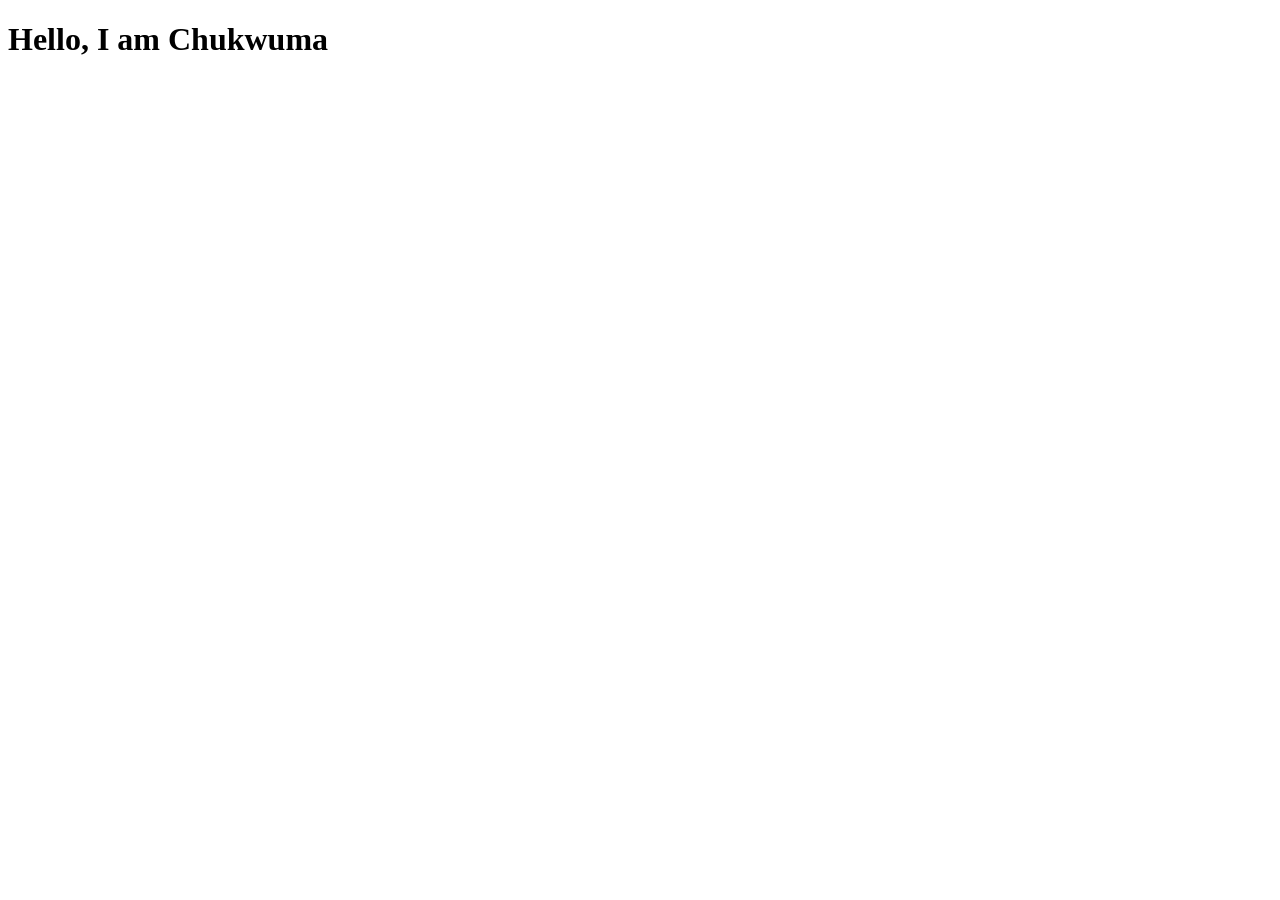
==== index.html @ 432d7940 "Add: create initial HTML page" ====
<!DOCTYPE html>
<html lang="en">
<head>
    <meta charset="UTF-8">
    <meta name="viewport" content="width=device-width, initial-scale=1.0">
    <title>My First Web Page</title>
</head>
<body>

    <h1>Hello, I am Chukwuma</h1>

</body>
</html>
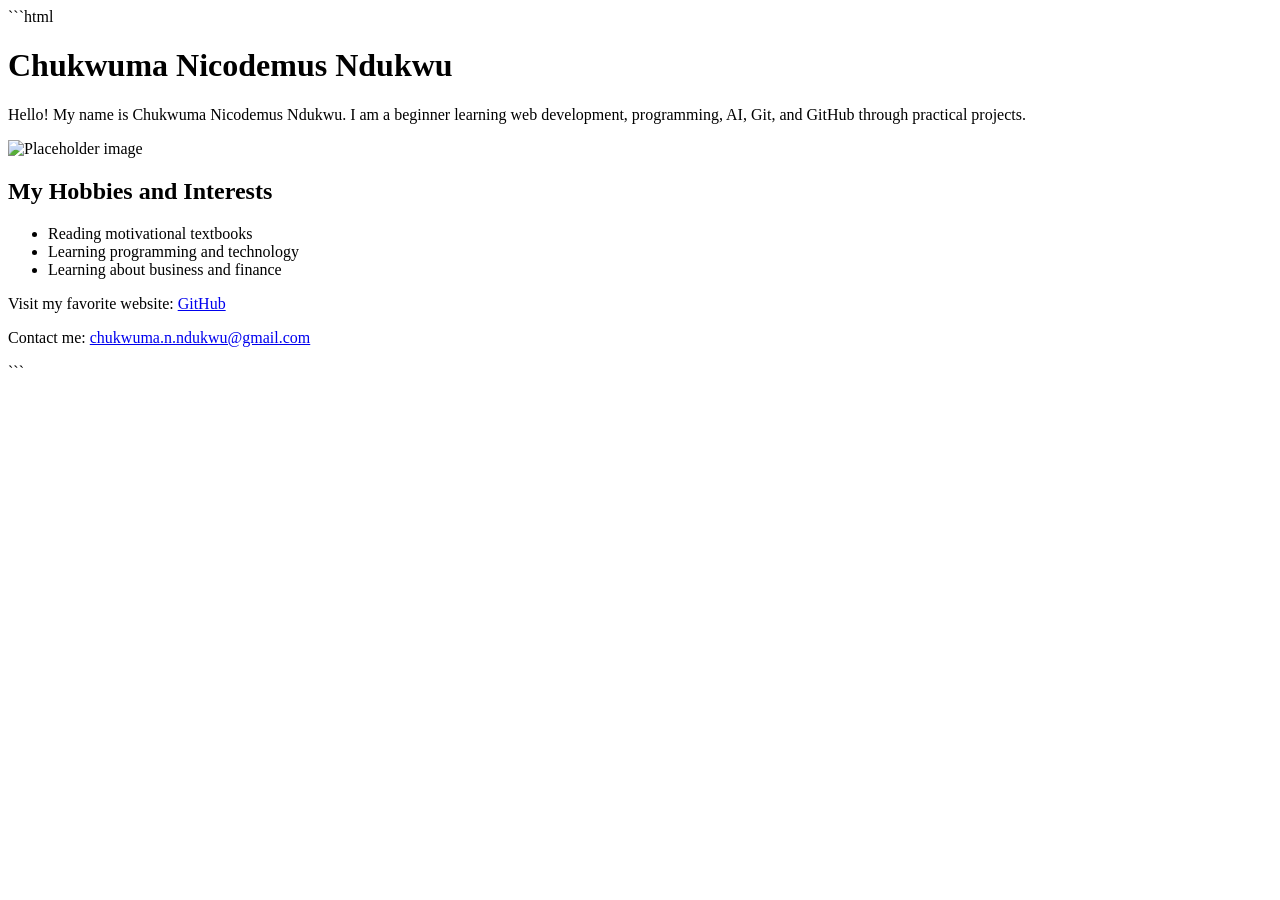
==== commit a326147c: "Feat: complete first webpage" ====
--- a/index.html
+++ b/index.html
@@ -1,13 +1,43 @@
+```html
 <!DOCTYPE html>
 <html lang="en">
 <head>
     <meta charset="UTF-8">
     <meta name="viewport" content="width=device-width, initial-scale=1.0">
-    <title>My First Web Page</title>
+    <title>Chukwuma Nicodemus Nicodemus Ndukwu - About Me</title>
 </head>
 <body>
 
-    <h1>Hello, I am Chukwuma</h1>
+    <h1>Chukwuma Nicodemus Ndukwu</h1>
+
+    <p>
+        Hello! My name is Chukwuma Nicodemus Ndukwu. I am a beginner
+        learning web development, programming, AI, Git, and GitHub
+        through practical projects.
+    </p>
+
+    <img src="https://placeholder.co/300x200" alt="Placeholder image">
+
+    <h2>My Hobbies and Interests</h2>
+
+    <ul>
+        <li>Reading motivational textbooks</li>
+        <li>Learning programming and technology</li>
+        <li>Learning about business and finance</li>
+    </ul>
+
+    <p>
+        Visit my favorite website:
+        <a href="https://github.com" target="_blank">GitHub</a>
+    </p>
+
+    <p>
+        Contact me:
+        <a href="mailto:chukwuma.n.ndukwu@gmail.com">
+            chukwuma.n.ndukwu@gmail.com
+        </a>
+    </p>
 
 </body>
-</html>+</html>
+```
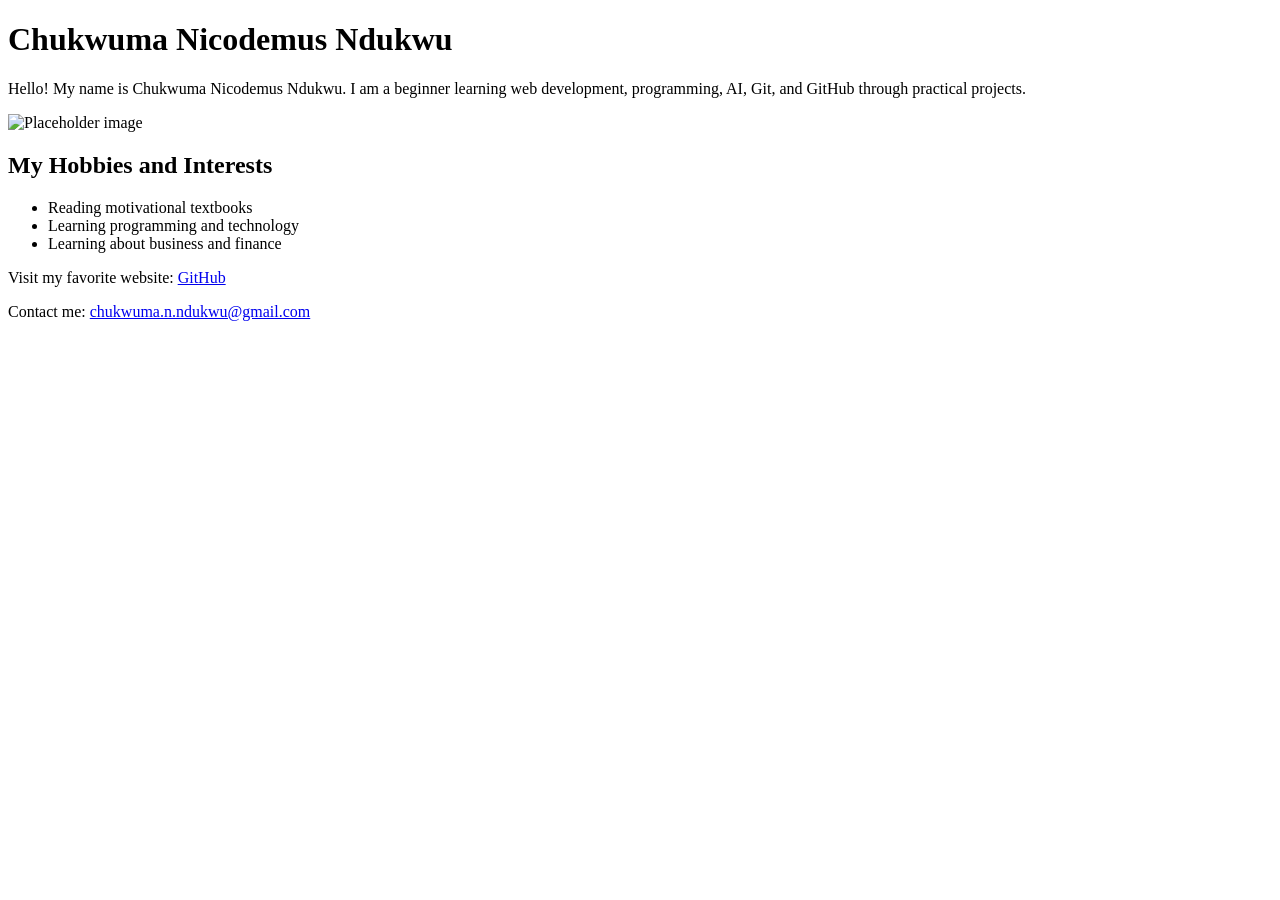
==== commit ee9a2f62: "Fix index.html for GitHub pages" ====
--- a/index.html
+++ b/index.html
@@ -1,10 +1,9 @@
-```html
 <!DOCTYPE html>
 <html lang="en">
 <head>
     <meta charset="UTF-8">
     <meta name="viewport" content="width=device-width, initial-scale=1.0">
-    <title>Chukwuma Nicodemus Nicodemus Ndukwu - About Me</title>
+    <title>Chukwuma Nicodemus Ndukwu - About Me</title>
 </head>
 <body>
 
@@ -40,4 +39,4 @@
 
 </body>
 </html>
-```
+
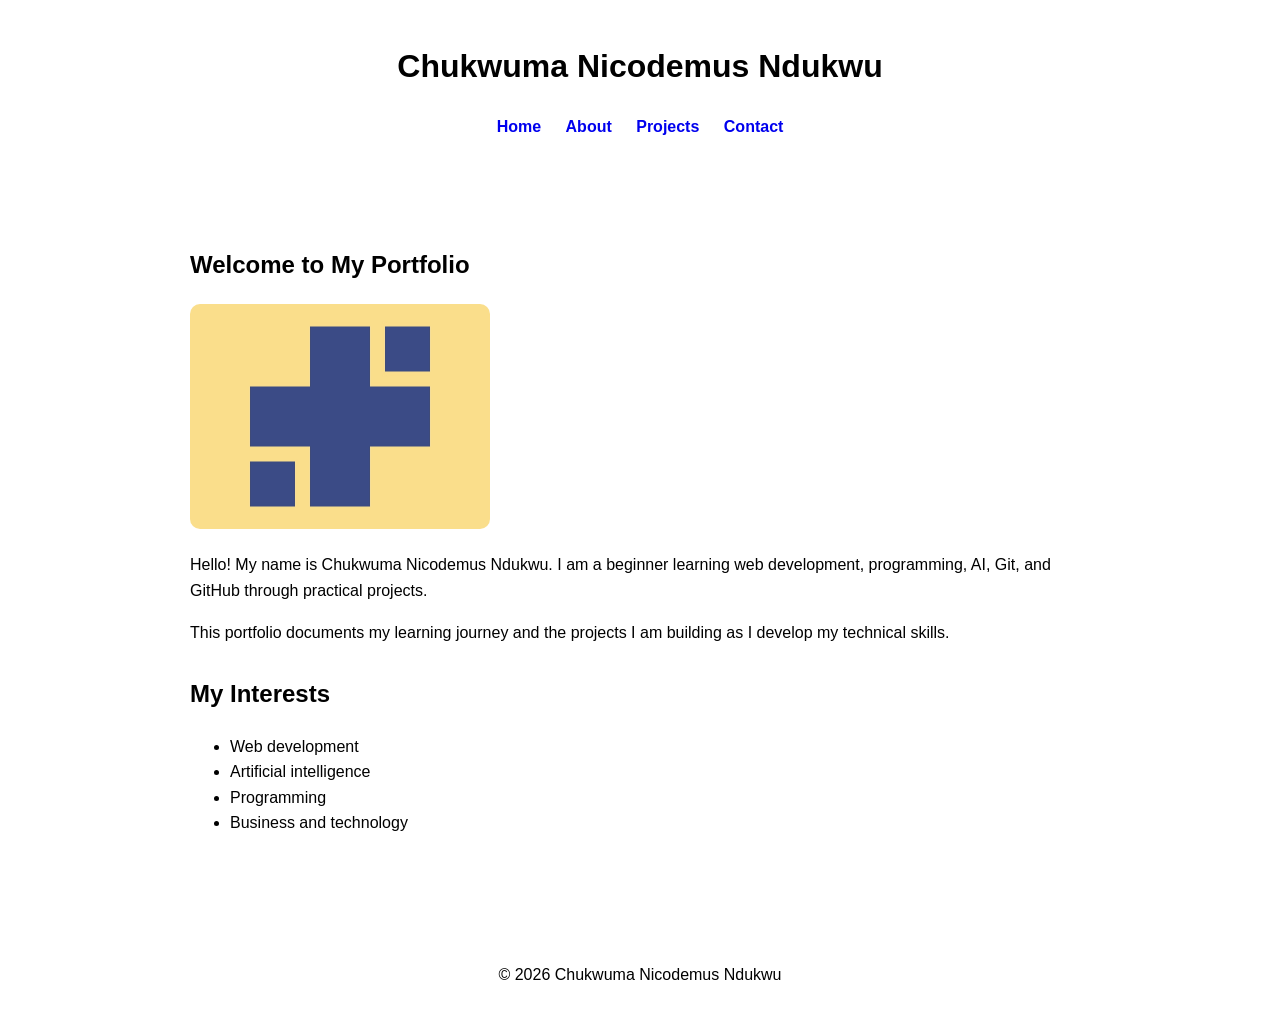
==== commit a942149a: "Update portfolio home page" ====
--- a/index.html
+++ b/index.html
@@ -3,40 +3,61 @@
 <head>
     <meta charset="UTF-8">
     <meta name="viewport" content="width=device-width, initial-scale=1.0">
-    <title>Chukwuma Nicodemus Ndukwu - About Me</title>
+    <title>Home - Chukwuma Nicodemus Ndukwu</title>
+    <link rel="stylesheet" href="style.css">
 </head>
 <body>
 
-    <h1>Chukwuma Nicodemus Ndukwu</h1>
+    <header>
+        <h1>Chukwuma Nicodemus Ndukwu</h1>
 
-    <p>
-        Hello! My name is Chukwuma Nicodemus Ndukwu. I am a beginner
-        learning web development, programming, AI, Git, and GitHub
-        through practical projects.
-    </p>
+        <nav aria-label="Main navigation">
+            <ul>
+                <li><a href="index.html" aria-current="page">Home</a></li>
+                <li><a href="about.html">About</a></li>
+                <li><a href="projects.html">Projects</a></li>
+                <li><a href="contact.html">Contact</a></li>
+            </ul>
+        </nav>
+    </header>
 
-    <img src="https://placeholder.co/300x200" alt="Placeholder image">
+    <main>
+        <section>
+            <h2>Welcome to My Portfolio</h2>
 
-    <h2>My Hobbies and Interests</h2>
+            <img
+                src="images/picture.jpg.jpeg"
+                alt="Chukwuma Nicodemus Ndukwu"
+                width="300"
+            >
 
-    <ul>
-        <li>Reading motivational textbooks</li>
-        <li>Learning programming and technology</li>
-        <li>Learning about business and finance</li>
-    </ul>
+            <p>
+                Hello! My name is Chukwuma Nicodemus Ndukwu. I am a beginner
+                learning web development, programming, AI, Git, and GitHub
+                through practical projects.
+            </p>
 
-    <p>
-        Visit my favorite website:
-        <a href="https://github.com" target="_blank">GitHub</a>
-    </p>
+            <p>
+                This portfolio documents my learning journey and the projects
+                I am building as I develop my technical skills.
+            </p>
+        </section>
 
-    <p>
-        Contact me:
-        <a href="mailto:chukwuma.n.ndukwu@gmail.com">
-            chukwuma.n.ndukwu@gmail.com
-        </a>
-    </p>
+        <section>
+            <h2>My Interests</h2>
+
+            <ul>
+                <li>Web development</li>
+                <li>Artificial intelligence</li>
+                <li>Programming</li>
+                <li>Business and technology</li>
+            </ul>
+        </section>
+    </main>
+
+    <footer>
+        <p>&copy; 2026 Chukwuma Nicodemus Ndukwu</p>
+    </footer>
 
 </body>
-</html>
-
+</html>
--- a/style.css
+++ b/style.css
@@ -0,0 +1,70 @@
+/* Basic page styling */
+body {
+    font-family: Arial, sans-serif;
+    line-height: 1.6;
+    margin: 0;
+    padding: 0;
+}
+
+/* Header */
+header {
+    padding: 20px;
+    text-align: center;
+}
+
+/* Navigation */
+nav ul {
+    list-style: none;
+    padding: 0;
+}
+
+nav li {
+    display: inline;
+    margin: 0 10px;
+}
+
+nav a {
+    text-decoration: none;
+    font-weight: bold;
+}
+
+/* Main content */
+main {
+    max-width: 900px;
+    margin: 30px auto;
+    padding: 20px;
+}
+
+/* Images */
+img {
+    max-width: 100%;
+    height: auto;
+    border-radius: 10px;
+}
+
+/* Sections and articles */
+section,
+article {
+    margin-bottom: 30px;
+}
+
+/* Form fields */
+input,
+select,
+textarea {
+    max-width: 100%;
+    padding: 8px;
+    margin-top: 5px;
+}
+
+button {
+    padding: 10px 20px;
+    cursor: pointer;
+}
+
+/* Footer */
+footer {
+    text-align: center;
+    padding: 20px;
+    margin-top: 40px;
+}
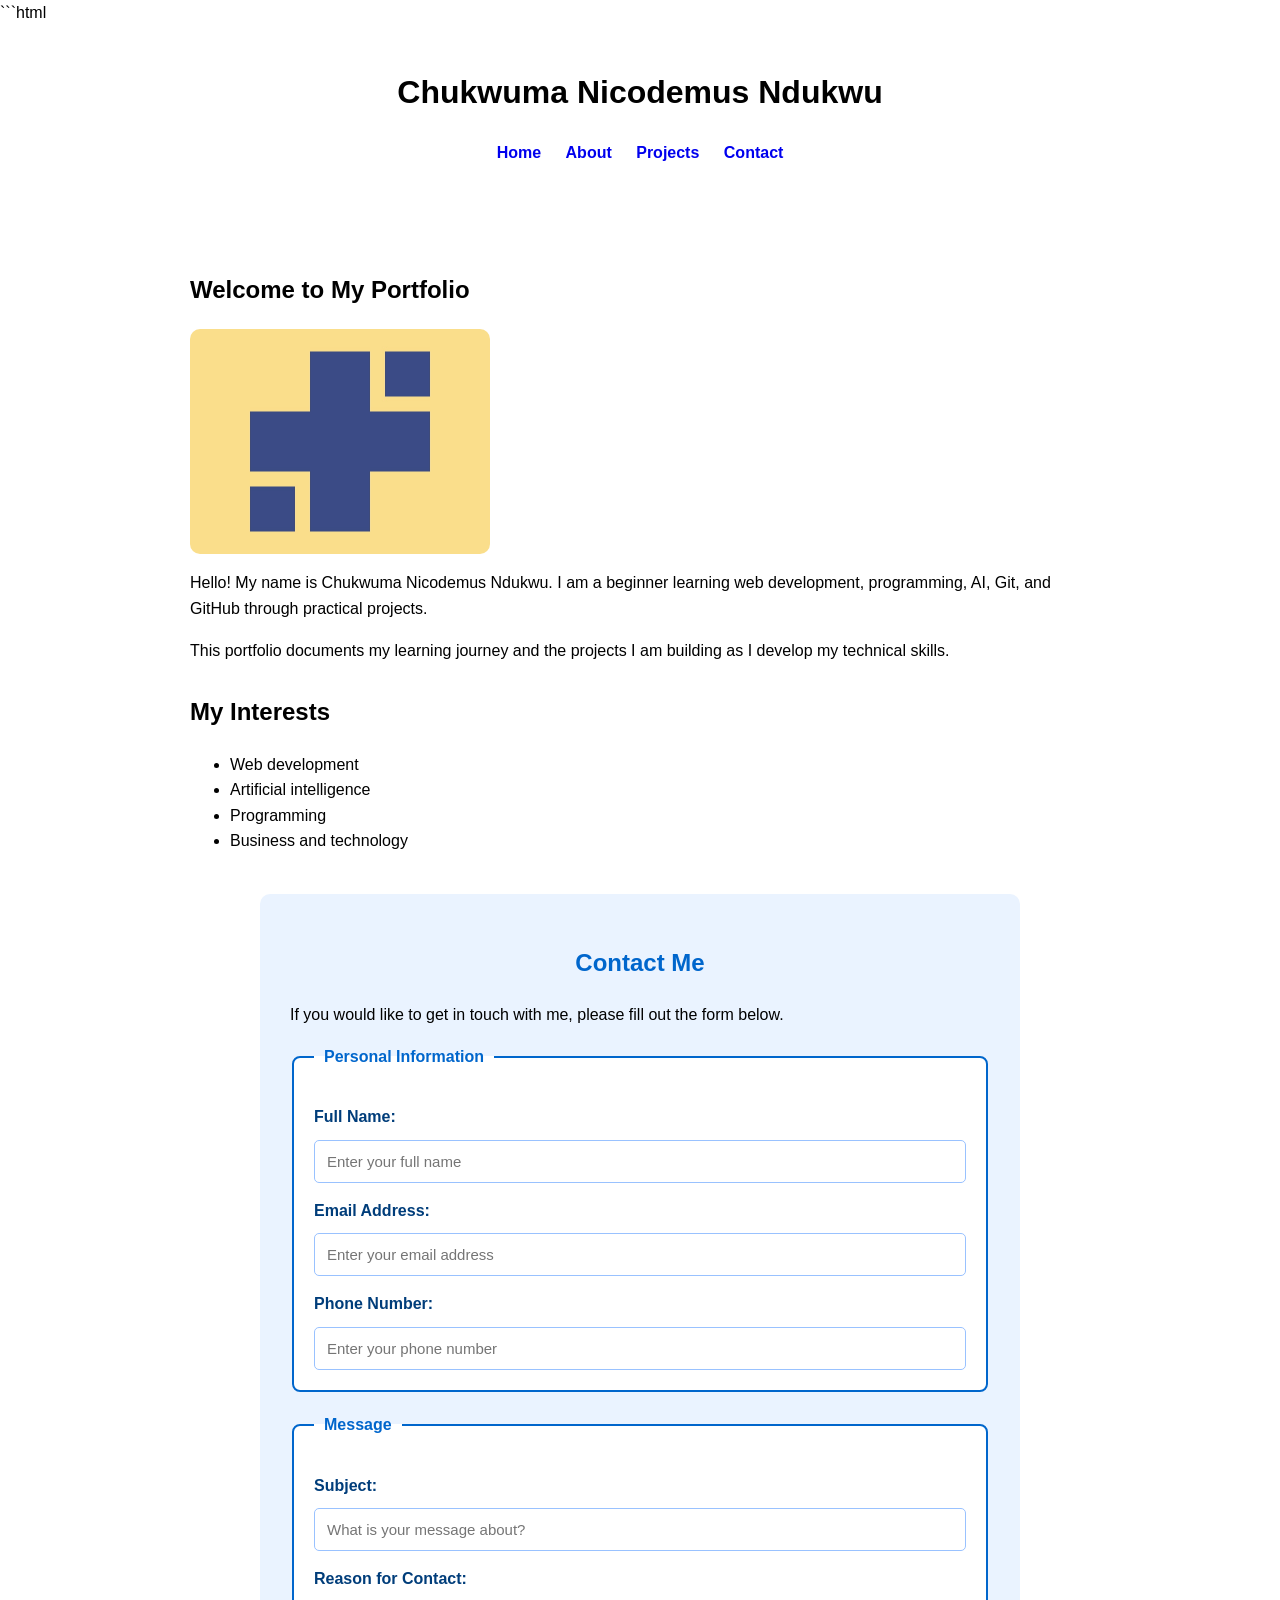
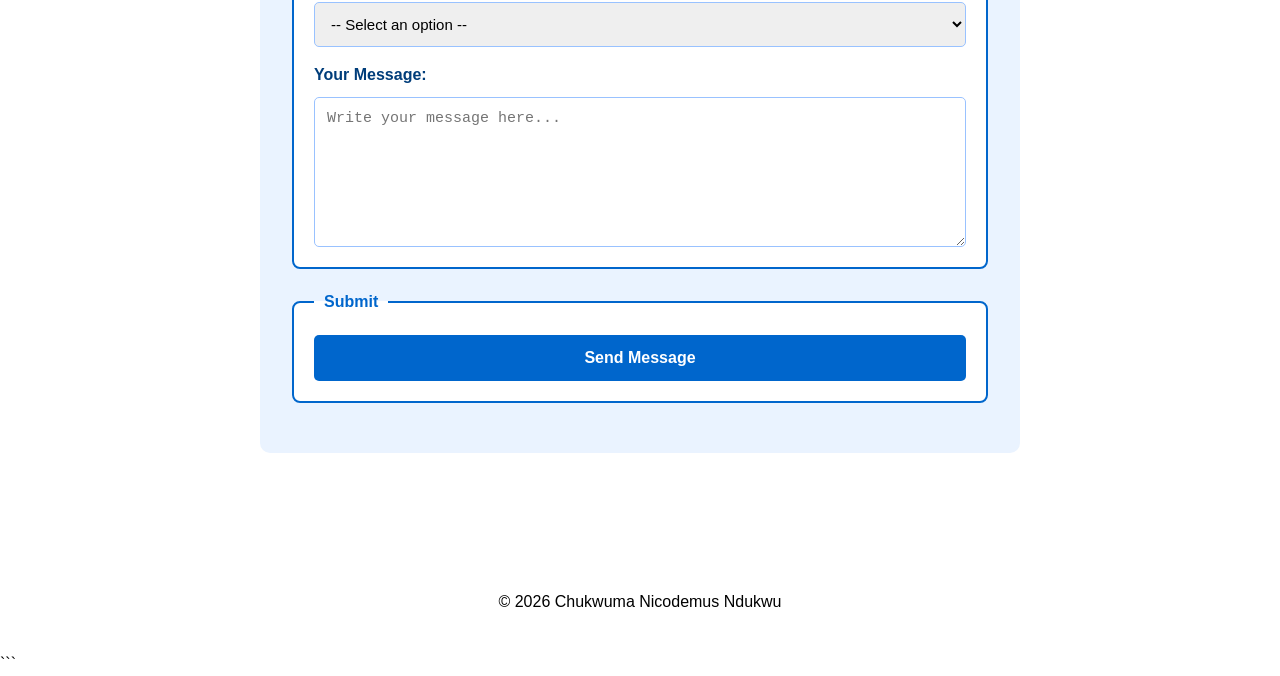
==== commit e0bcea95: "Add blue contact form to homepage" ====
--- a/index.html
+++ b/index.html
@@ -1,11 +1,93 @@
+```html
 <!DOCTYPE html>
 <html lang="en">
 <head>
     <meta charset="UTF-8">
     <meta name="viewport" content="width=device-width, initial-scale=1.0">
+
     <title>Home - Chukwuma Nicodemus Ndukwu</title>
+
     <link rel="stylesheet" href="style.css">
+
+    <style>
+        /* Contact Form Styling */
+
+        .contact-section {
+            max-width: 700px;
+            margin: 40px auto;
+            padding: 30px;
+            background-color: #eaf3ff;
+            border-radius: 10px;
+        }
+
+        .contact-section h2 {
+            color: #0066cc;
+            text-align: center;
+        }
+
+        .contact-form fieldset {
+            border: 2px solid #0066cc;
+            border-radius: 8px;
+            padding: 20px;
+            margin-bottom: 20px;
+            background-color: white;
+        }
+
+        .contact-form legend {
+            color: #0066cc;
+            font-weight: bold;
+            padding: 0 10px;
+        }
+
+        .contact-form label {
+            display: block;
+            margin-top: 15px;
+            margin-bottom: 5px;
+            color: #003d7a;
+            font-weight: bold;
+        }
+
+        .contact-form input,
+        .contact-form select,
+        .contact-form textarea {
+            width: 100%;
+            padding: 12px;
+            border: 1px solid #99c2ff;
+            border-radius: 5px;
+            box-sizing: border-box;
+            font-size: 15px;
+        }
+
+        .contact-form input:focus,
+        .contact-form select:focus,
+        .contact-form textarea:focus {
+            outline: none;
+            border: 2px solid #0066cc;
+        }
+
+        .contact-form textarea {
+            height: 150px;
+            resize: vertical;
+        }
+
+        .contact-form button {
+            width: 100%;
+            padding: 14px;
+            background-color: #0066cc;
+            color: white;
+            border: none;
+            border-radius: 5px;
+            cursor: pointer;
+            font-size: 16px;
+            font-weight: bold;
+        }
+
+        .contact-form button:hover {
+            background-color: #004c99;
+        }
+    </style>
 </head>
+
 <body>
 
     <header>
@@ -22,6 +104,7 @@
     </header>
 
     <main>
+
         <section>
             <h2>Welcome to My Portfolio</h2>
 
@@ -53,11 +136,122 @@
                 <li>Business and technology</li>
             </ul>
         </section>
+
+
+        <!-- Contact Form -->
+        <section class="contact-section">
+
+            <h2>Contact Me</h2>
+
+            <p>
+                If you would like to get in touch with me, please fill out
+                the form below.
+            </p>
+
+            <form
+                class="contact-form"
+                action="https://formsubmit.co/YOUR_EMAIL@example.com"
+                method="POST"
+            >
+
+                <!-- FormSubmit settings -->
+                <input
+                    type="hidden"
+                    name="_subject"
+                    value="New Portfolio Contact Message"
+                >
+
+                <input
+                    type="hidden"
+                    name="_captcha"
+                    value="false"
+                >
+
+                <fieldset>
+                    <legend>Personal Information</legend>
+
+                    <label for="fullname">Full Name:</label>
+                    <input
+                        type="text"
+                        id="fullname"
+                        name="fullname"
+                        placeholder="Enter your full name"
+                        required
+                    >
+
+                    <label for="email">Email Address:</label>
+                    <input
+                        type="email"
+                        id="email"
+                        name="email"
+                        placeholder="Enter your email address"
+                        required
+                    >
+
+                    <label for="phone">Phone Number:</label>
+                    <input
+                        type="tel"
+                        id="phone"
+                        name="phone"
+                        placeholder="Enter your phone number"
+                    >
+                </fieldset>
+
+
+                <fieldset>
+                    <legend>Message</legend>
+
+                    <label for="subject">Subject:</label>
+                    <input
+                        type="text"
+                        id="subject"
+                        name="subject"
+                        placeholder="What is your message about?"
+                        required
+                    >
+
+                    <label for="reason">Reason for Contact:</label>
+
+                    <select id="reason" name="reason" required>
+                        <option value="">-- Select an option --</option>
+                        <option value="general">General Enquiry</option>
+                        <option value="business">Business</option>
+                        <option value="collaboration">Collaboration</option>
+                        <option value="feedback">Feedback</option>
+                        <option value="other">Other</option>
+                    </select>
+
+                    <label for="message">Your Message:</label>
+
+                    <textarea
+                        id="message"
+                        name="message"
+                        placeholder="Write your message here..."
+                        required
+                    ></textarea>
+                </fieldset>
+
+
+                <fieldset>
+                    <legend>Submit</legend>
+
+                    <button type="submit">
+                        Send Message
+                    </button>
+
+                </fieldset>
+
+            </form>
+
+        </section>
+
     </main>
+
 
     <footer>
         <p>&copy; 2026 Chukwuma Nicodemus Ndukwu</p>
     </footer>
 
 </body>
-</html>+</html>
+```
